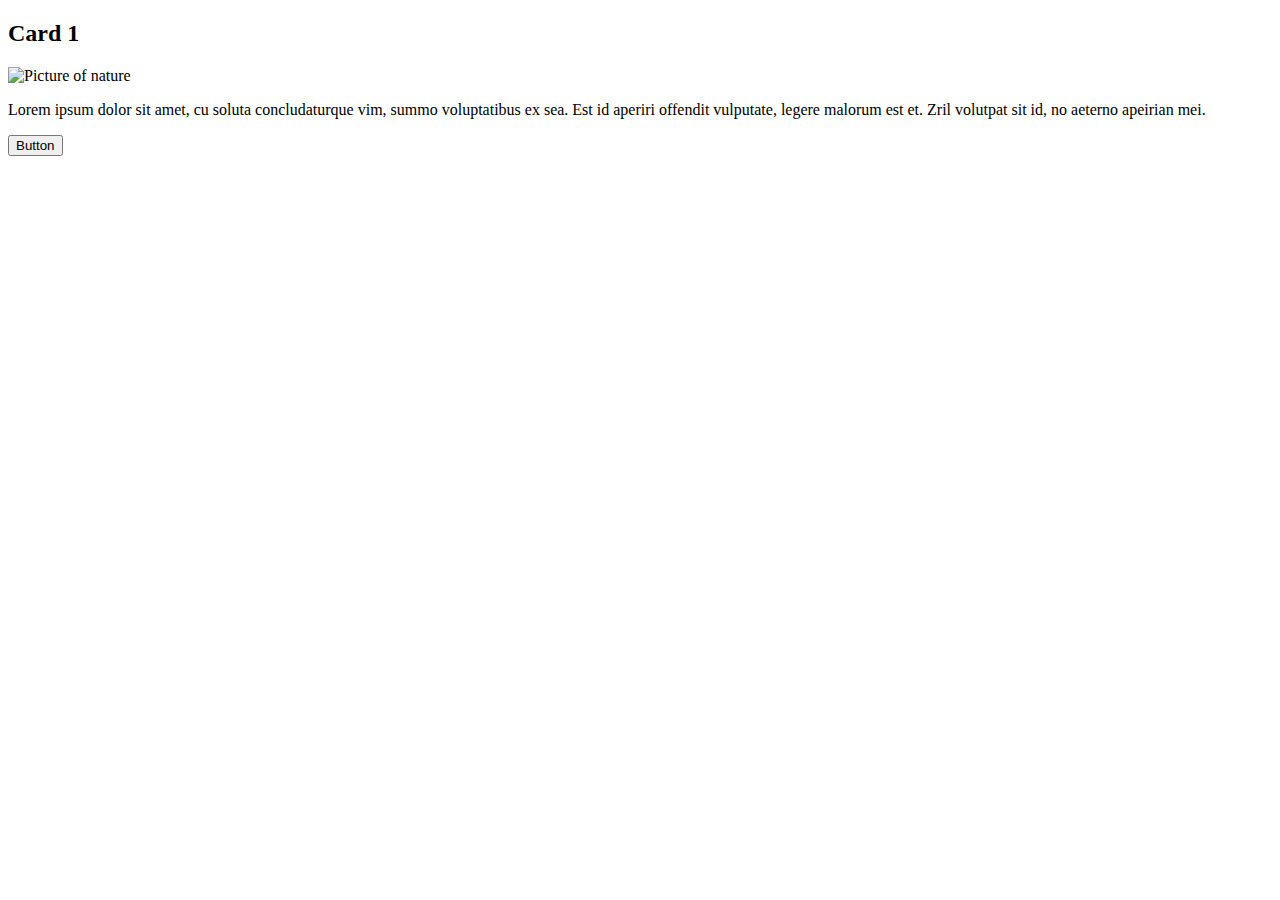
==== lab01/exercise01/index.html @ 0084a16e "My first commit" ====
<!DOCTYPE html>
<html lang="en" >
<head>
    <meta charset="UTF-8">
    <title>HTML Box Model</title>
    <!-- <link rel="stylesheet" href="style.css"> -->
</head>
<body>

    <section>
        <h2>Card 1</h2>
        <img src="https://picsum.photos/id/10/360/260" alt="Picture of nature" />
        <p>Lorem ipsum dolor sit amet, cu soluta concludaturque vim, summo voluptatibus ex sea. Est id aperiri offendit vulputate, legere malorum est et. Zril volutpat sit id, no aeterno apeirian mei.</p>
        <button>Button</button>
    </section>
  
</body>
</html>
---- lab01/exercise01/style.css ----
body * {
    box-sizing: border-box;
}

body {
    font-family: Arial, Helvetica, sans-serif;
}

/*
Add some style blocks below this line to style the card.
*/
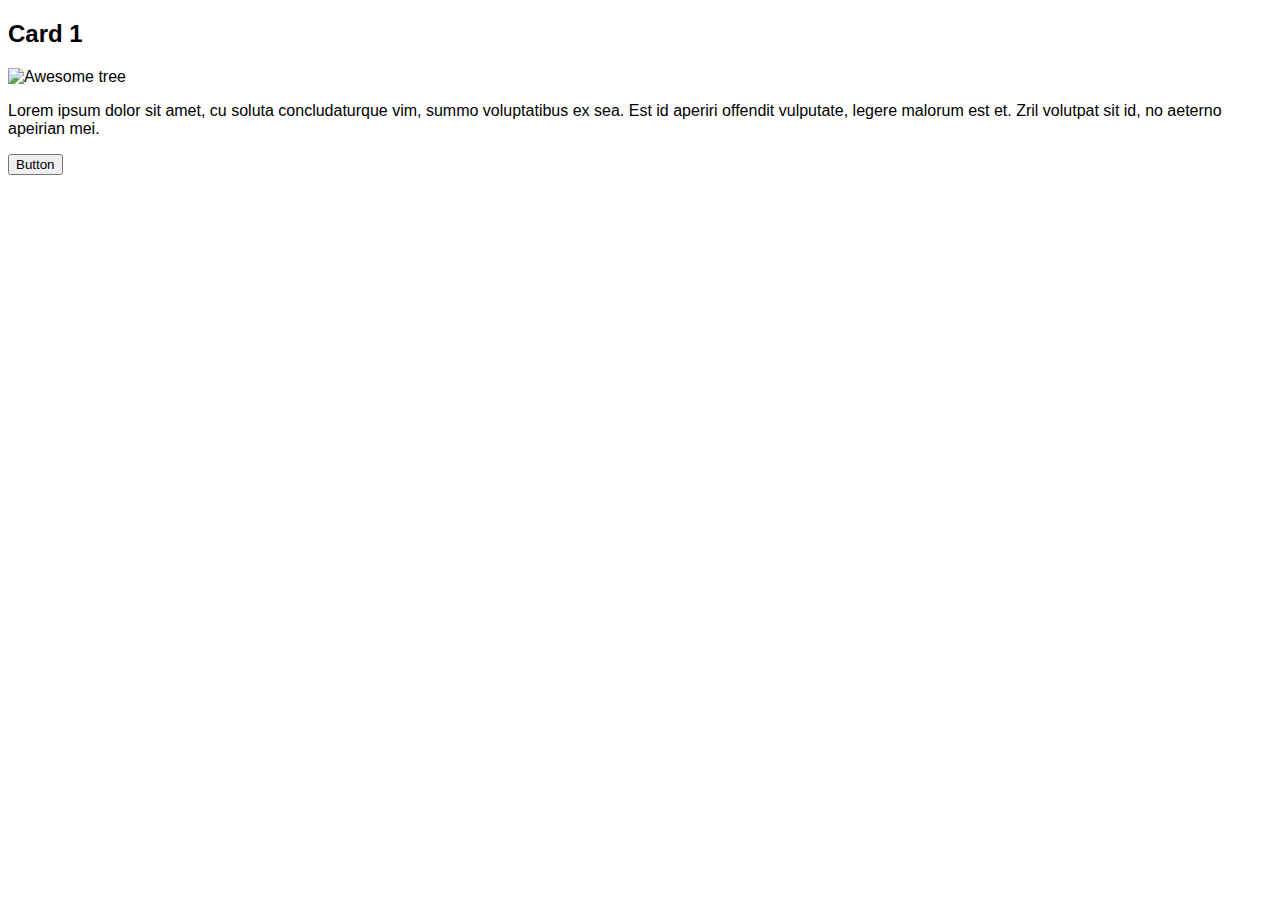
==== commit f09fc246: "first edits" ====
--- a/lab01/exercise01/index.html
+++ b/lab01/exercise01/index.html
@@ -3,13 +3,13 @@
 <head>
     <meta charset="UTF-8">
     <title>HTML Box Model</title>
-    <!-- <link rel="stylesheet" href="style.css"> -->
+    <link rel="stylesheet" href="style.css">
 </head>
 <body>
 
     <section>
         <h2>Card 1</h2>
-        <img src="https://picsum.photos/id/10/360/260" alt="Picture of nature" />
+        <img src="https://www.google.com/url?sa=i&url=https%3A%2F%2Furnabios.com%2F10-most-incredible-unique-trees-in-world%2F&psig=AOvVaw0CIQ-7yUyeDZvZX8RznYv8&ust=1641525162897000&source=images&cd=vfe&ved=0CAsQjRxqFwoTCKDP-fSTnPUCFQAAAAAdAAAAABAD" alt="Awesome tree" />
         <p>Lorem ipsum dolor sit amet, cu soluta concludaturque vim, summo voluptatibus ex sea. Est id aperiri offendit vulputate, legere malorum est et. Zril volutpat sit id, no aeterno apeirian mei.</p>
         <button>Button</button>
     </section>
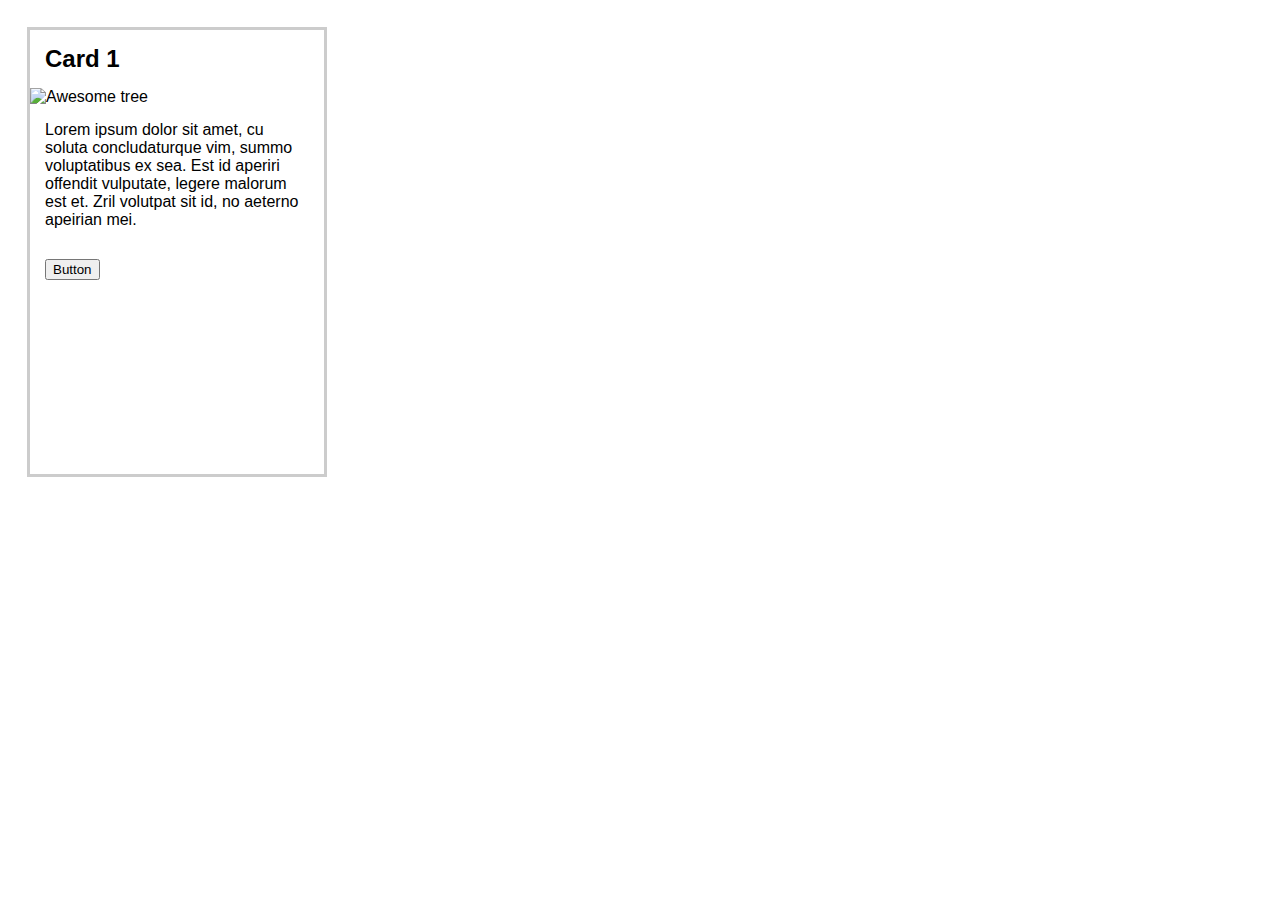
==== commit 9b33019b: "exercise01 complete" ====
--- a/lab01/exercise01/index.html
+++ b/lab01/exercise01/index.html
@@ -9,7 +9,7 @@
 
     <section>
         <h2>Card 1</h2>
-        <img src="https://www.google.com/url?sa=i&url=https%3A%2F%2Furnabios.com%2F10-most-incredible-unique-trees-in-world%2F&psig=AOvVaw0CIQ-7yUyeDZvZX8RznYv8&ust=1641525162897000&source=images&cd=vfe&ved=0CAsQjRxqFwoTCKDP-fSTnPUCFQAAAAAdAAAAABAD" alt="Awesome tree" />
+        <img src="https://urnabios.com/wp-content/uploads/2015/04/angel_oak_tree.jpg" alt="Awesome tree" width = 100%/>
         <p>Lorem ipsum dolor sit amet, cu soluta concludaturque vim, summo voluptatibus ex sea. Est id aperiri offendit vulputate, legere malorum est et. Zril volutpat sit id, no aeterno apeirian mei.</p>
         <button>Button</button>
     </section>
--- a/lab01/exercise01/style.css
+++ b/lab01/exercise01/style.css
@@ -1,3 +1,4 @@
+
 body * {
     box-sizing: border-box;
 }
@@ -6,6 +7,20 @@
     font-family: Arial, Helvetica, sans-serif;
 }
 
-/*
-Add some style blocks below this line to style the card.
-*/
+
+body {
+   box-sizing: border-box;
+   border: solid 3px #CCC;
+   width: 300px;
+   height: 450px;
+   margin: 3vh; 
+}
+
+
+h2, p, button {
+    margin: 15px; 
+}
+
+img {
+    width: 100%;
+}
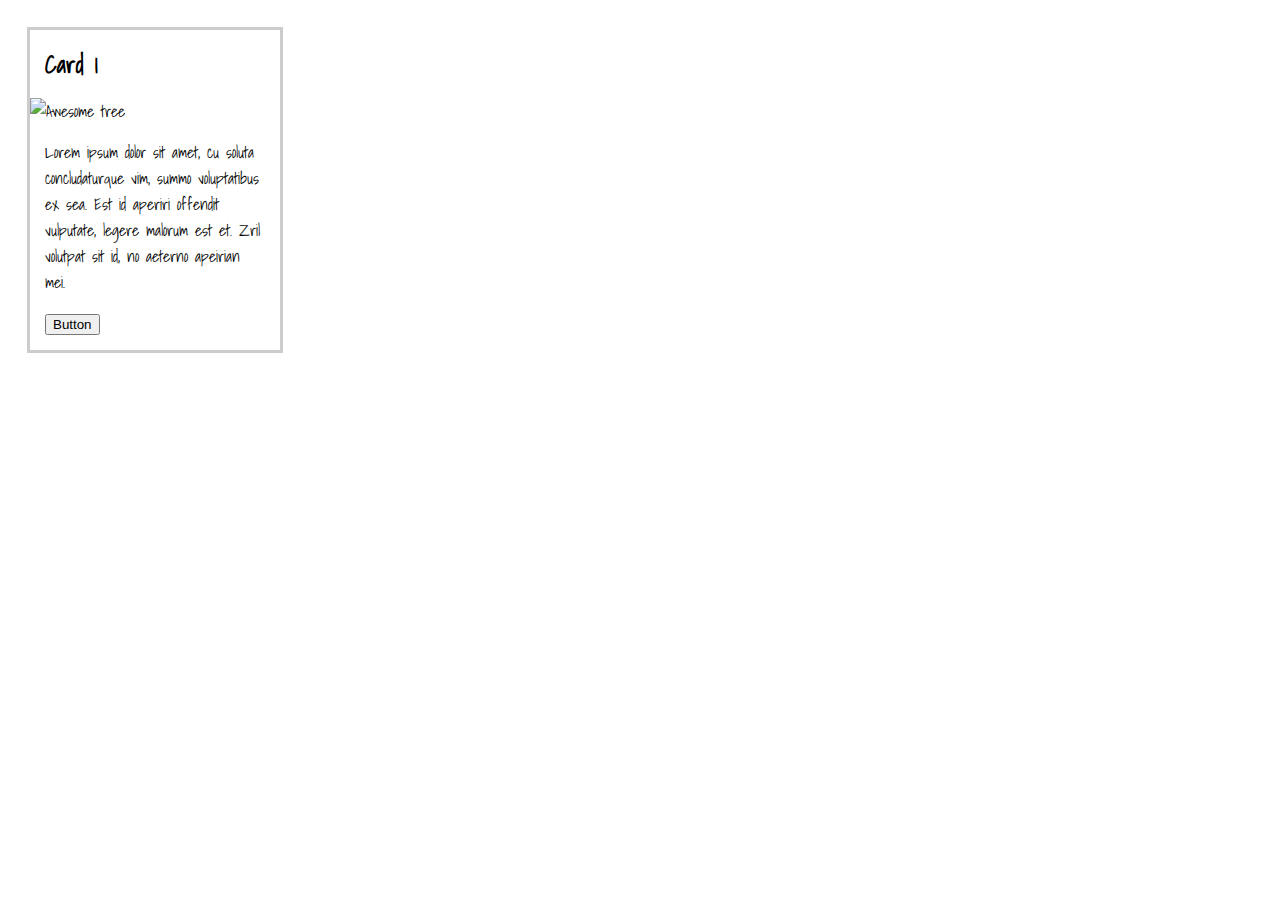
==== commit 4b7f06f8: "final submission edits" ====
--- a/lab01/exercise01/index.html
+++ b/lab01/exercise01/index.html
@@ -4,6 +4,9 @@
     <meta charset="UTF-8">
     <title>HTML Box Model</title>
     <link rel="stylesheet" href="style.css">
+    <link rel="preconnect" href="https://fonts.googleapis.com"> 
+    <link rel="preconnect" href="https://fonts.gstatic.com" crossorigin> 
+    <link href="https://fonts.googleapis.com/css2?family=Shadows+Into+Light&family=Shizuru&display=swap" rel="stylesheet">
 </head>
 <body>
 
--- a/lab01/exercise01/style.css
+++ b/lab01/exercise01/style.css
@@ -4,21 +4,25 @@
 }
 
 body {
-    font-family: Arial, Helvetica, sans-serif;
+    font-family: 'Shadows Into Light', cursive;
 }
 
 
 body {
    box-sizing: border-box;
    border: solid 3px #CCC;
-   width: 300px;
-   height: 450px;
+   width: 20vw;
    margin: 3vh; 
 }
 
 
-h2, p, button {
-    margin: 15px; 
+h2, p {
+    margin: 6%; 
+}
+
+button {
+    margin-left: 6%;
+    margin-bottom: 6%;
 }
 
 img {
